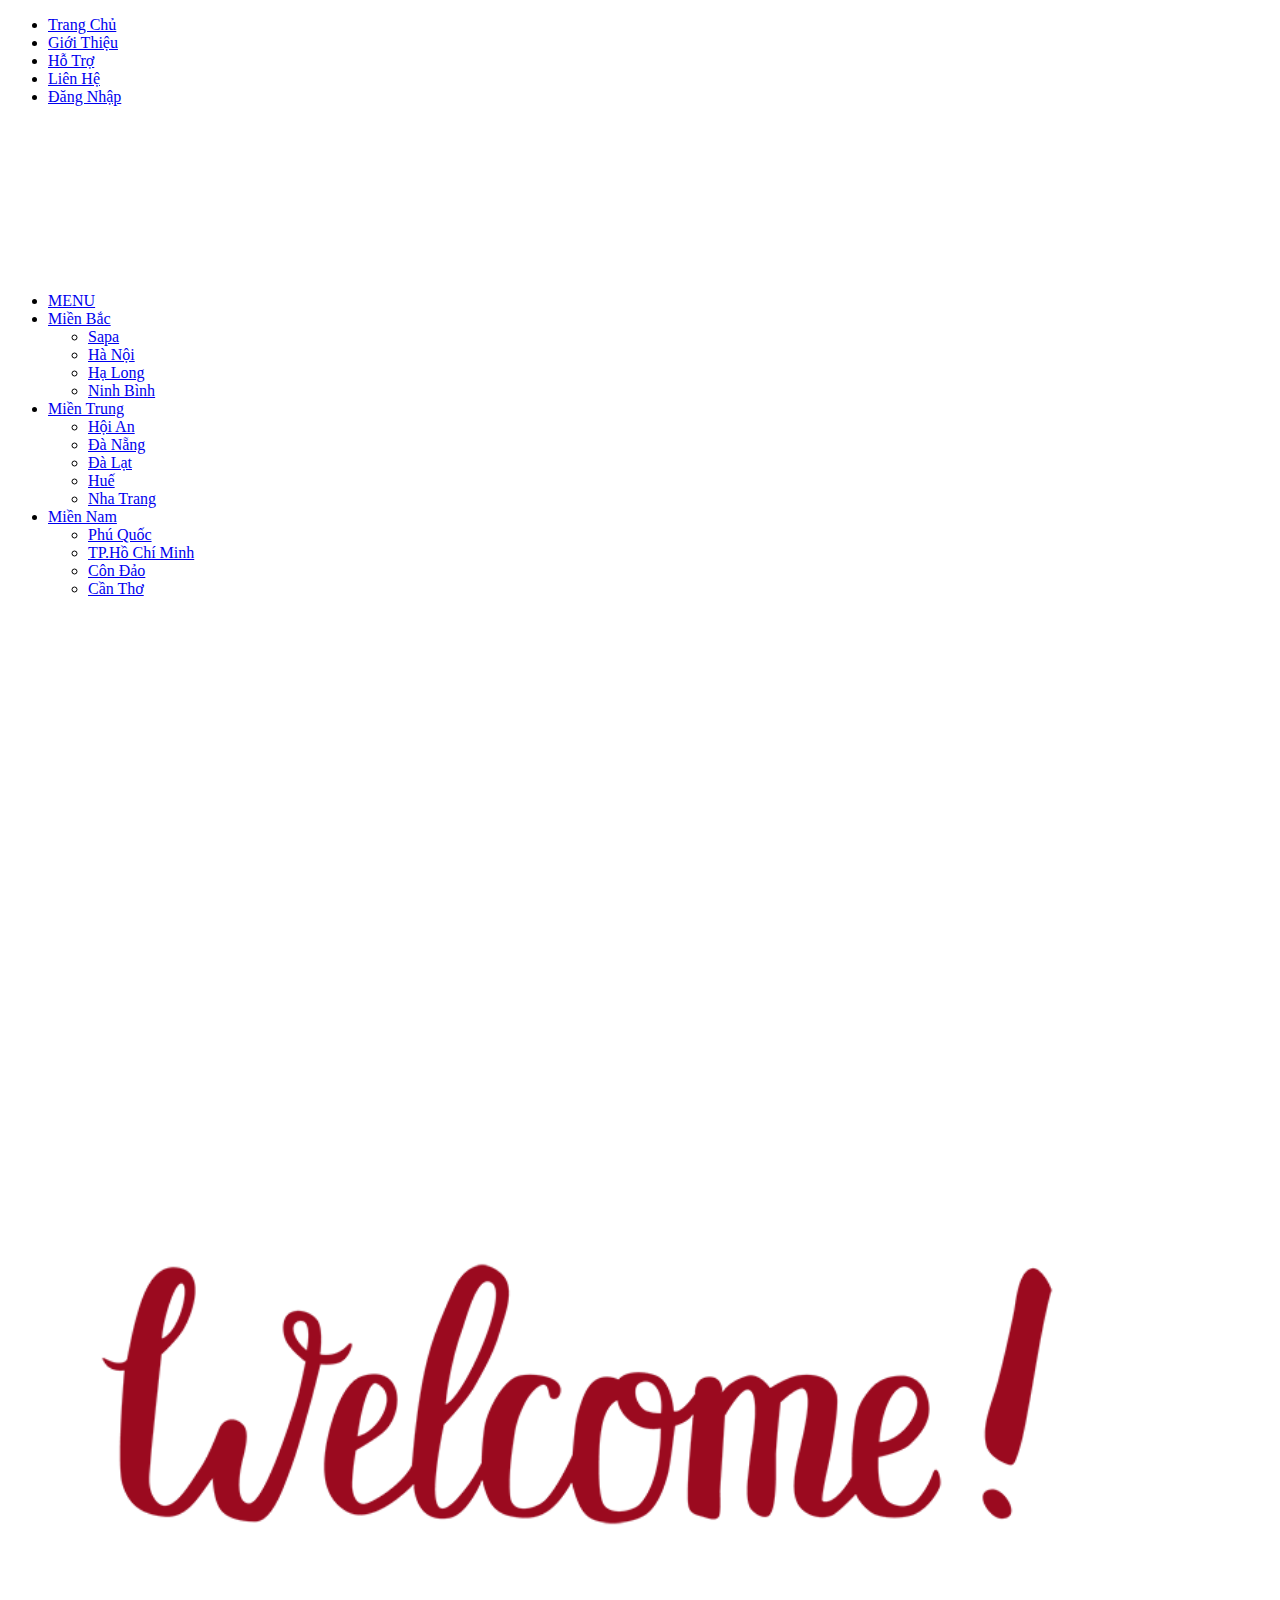
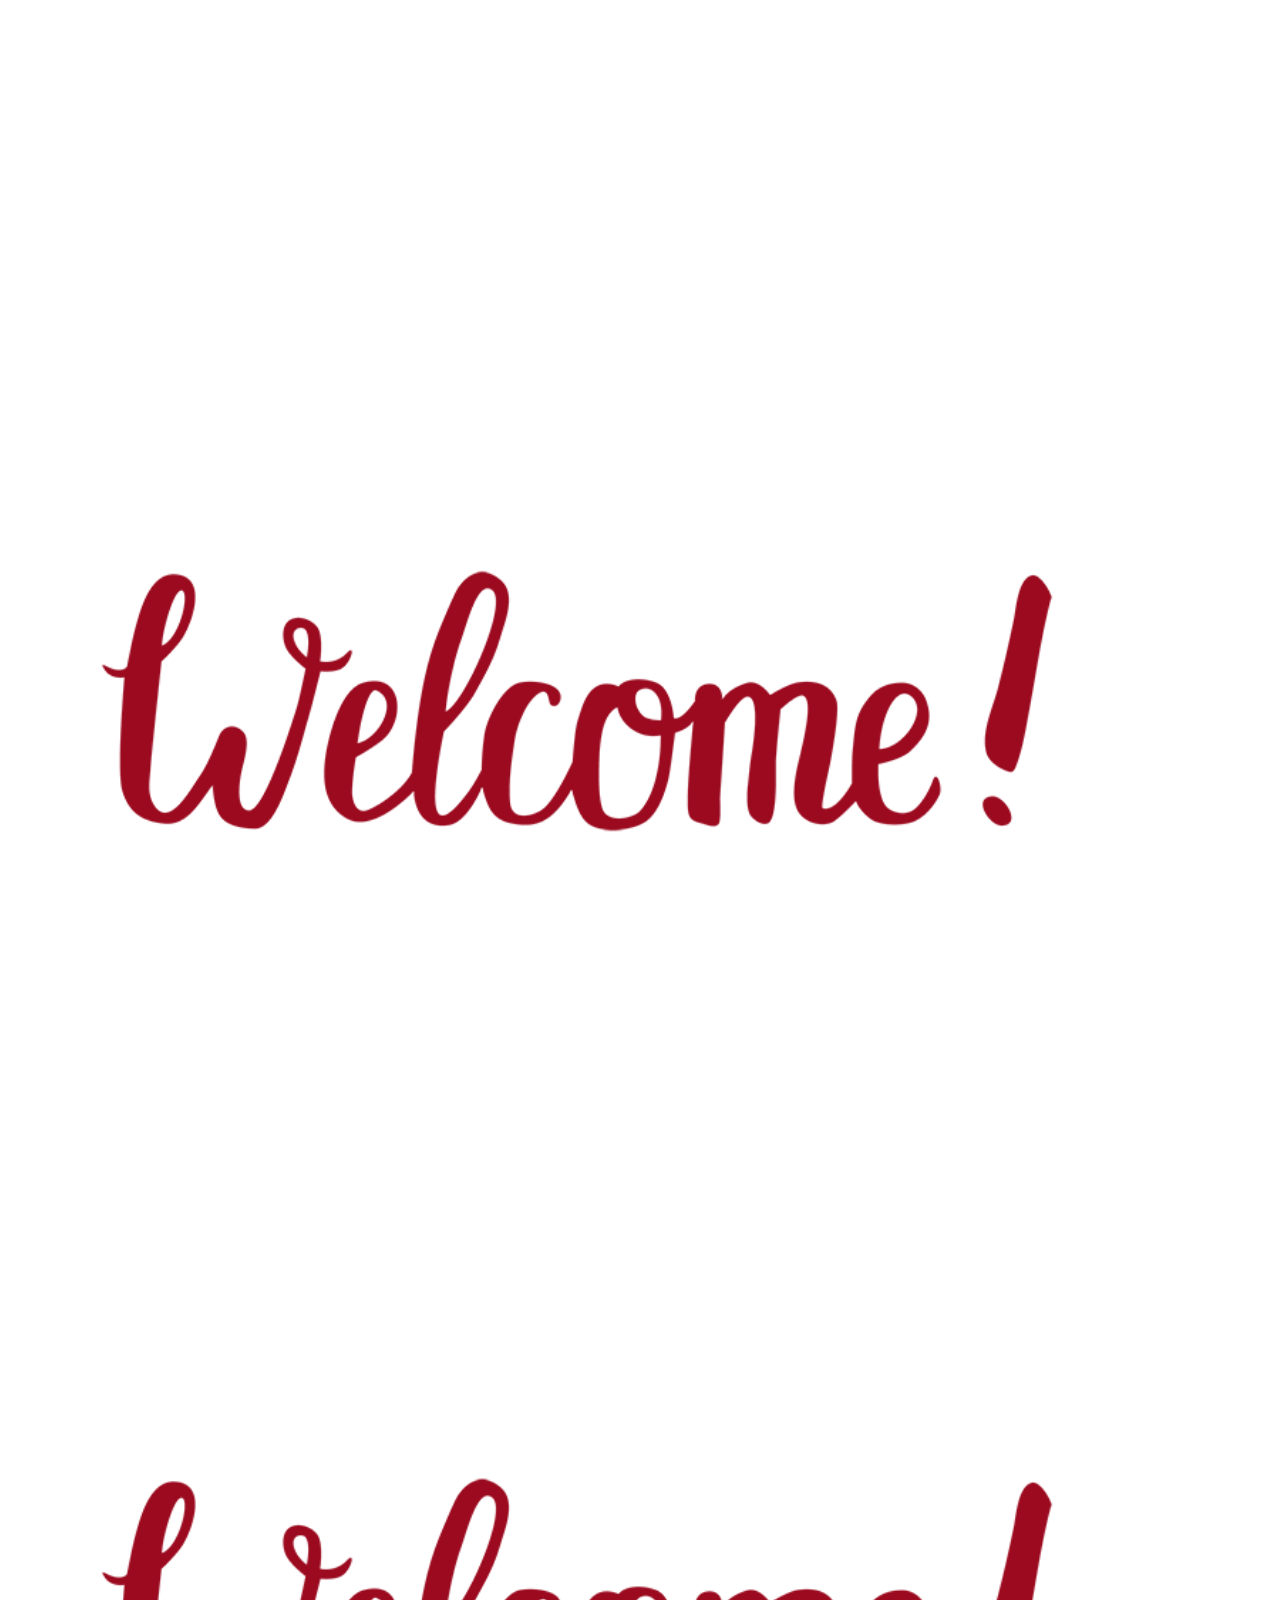
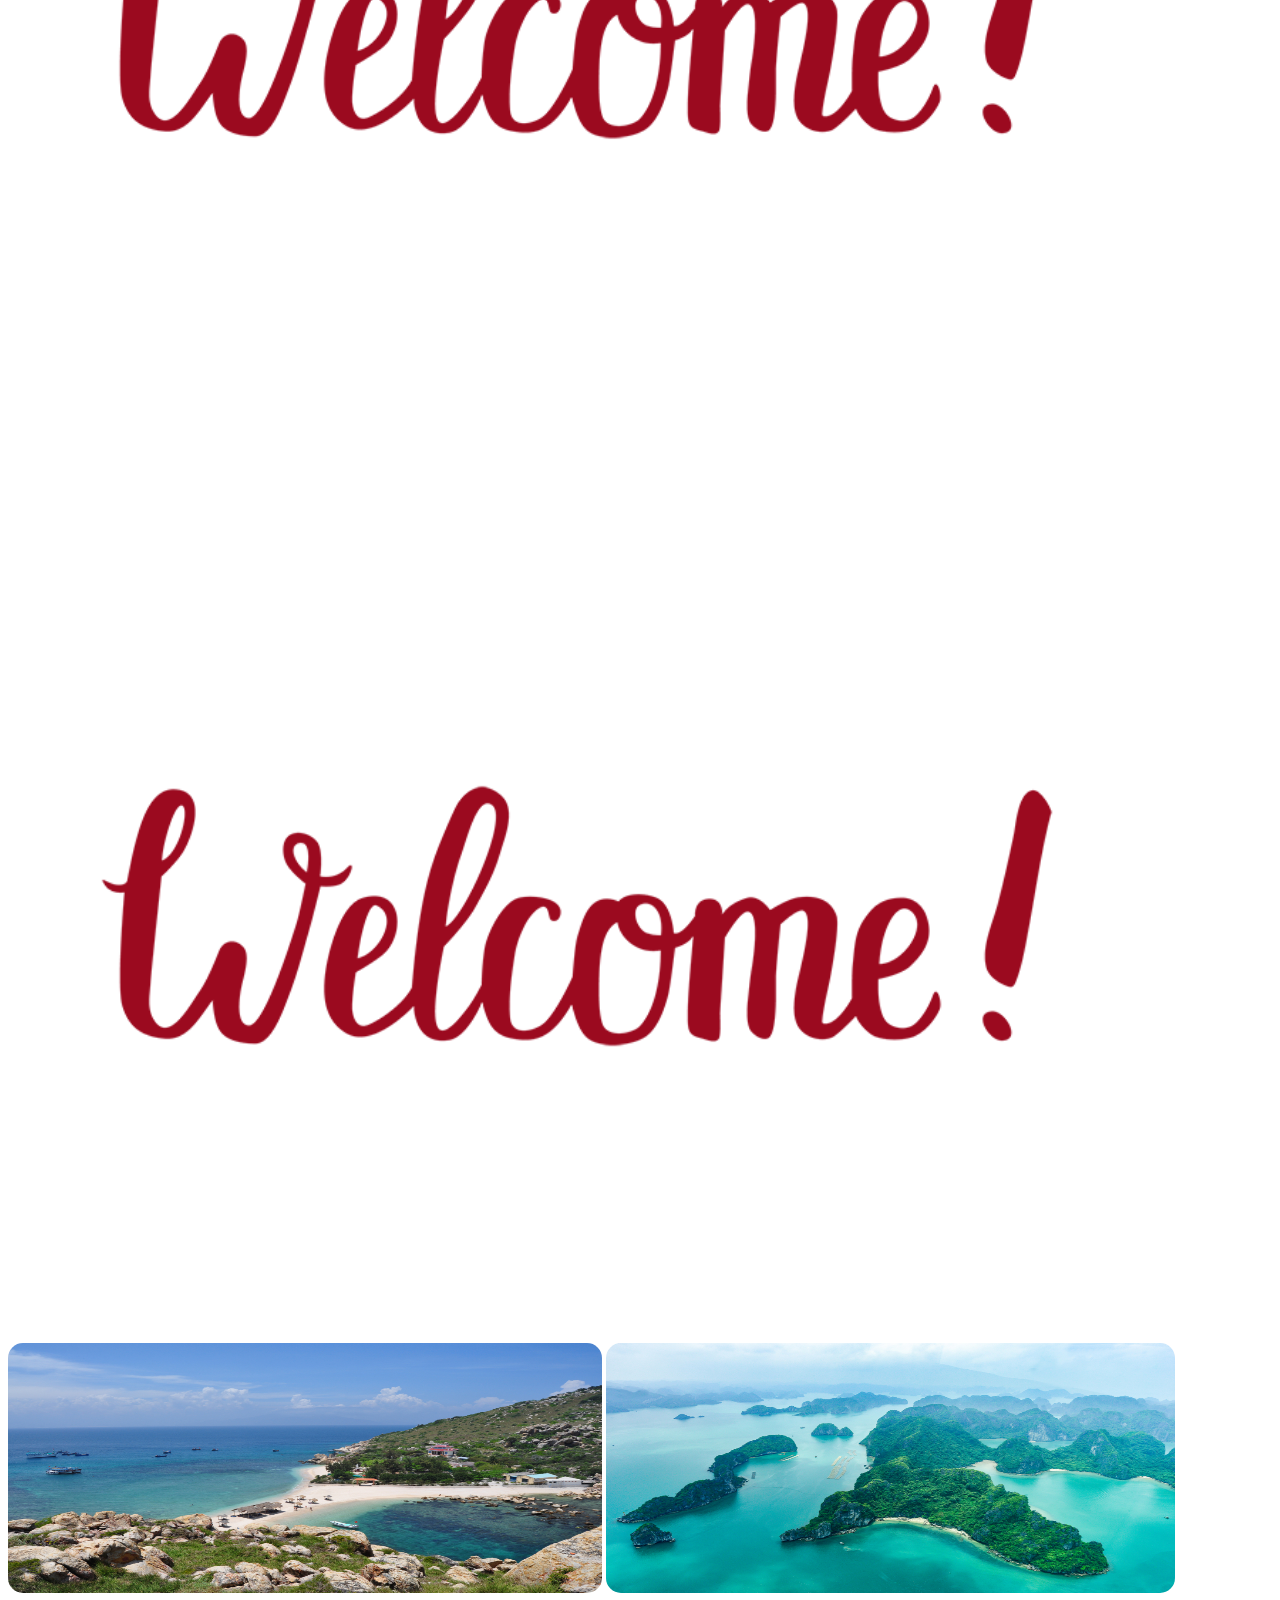
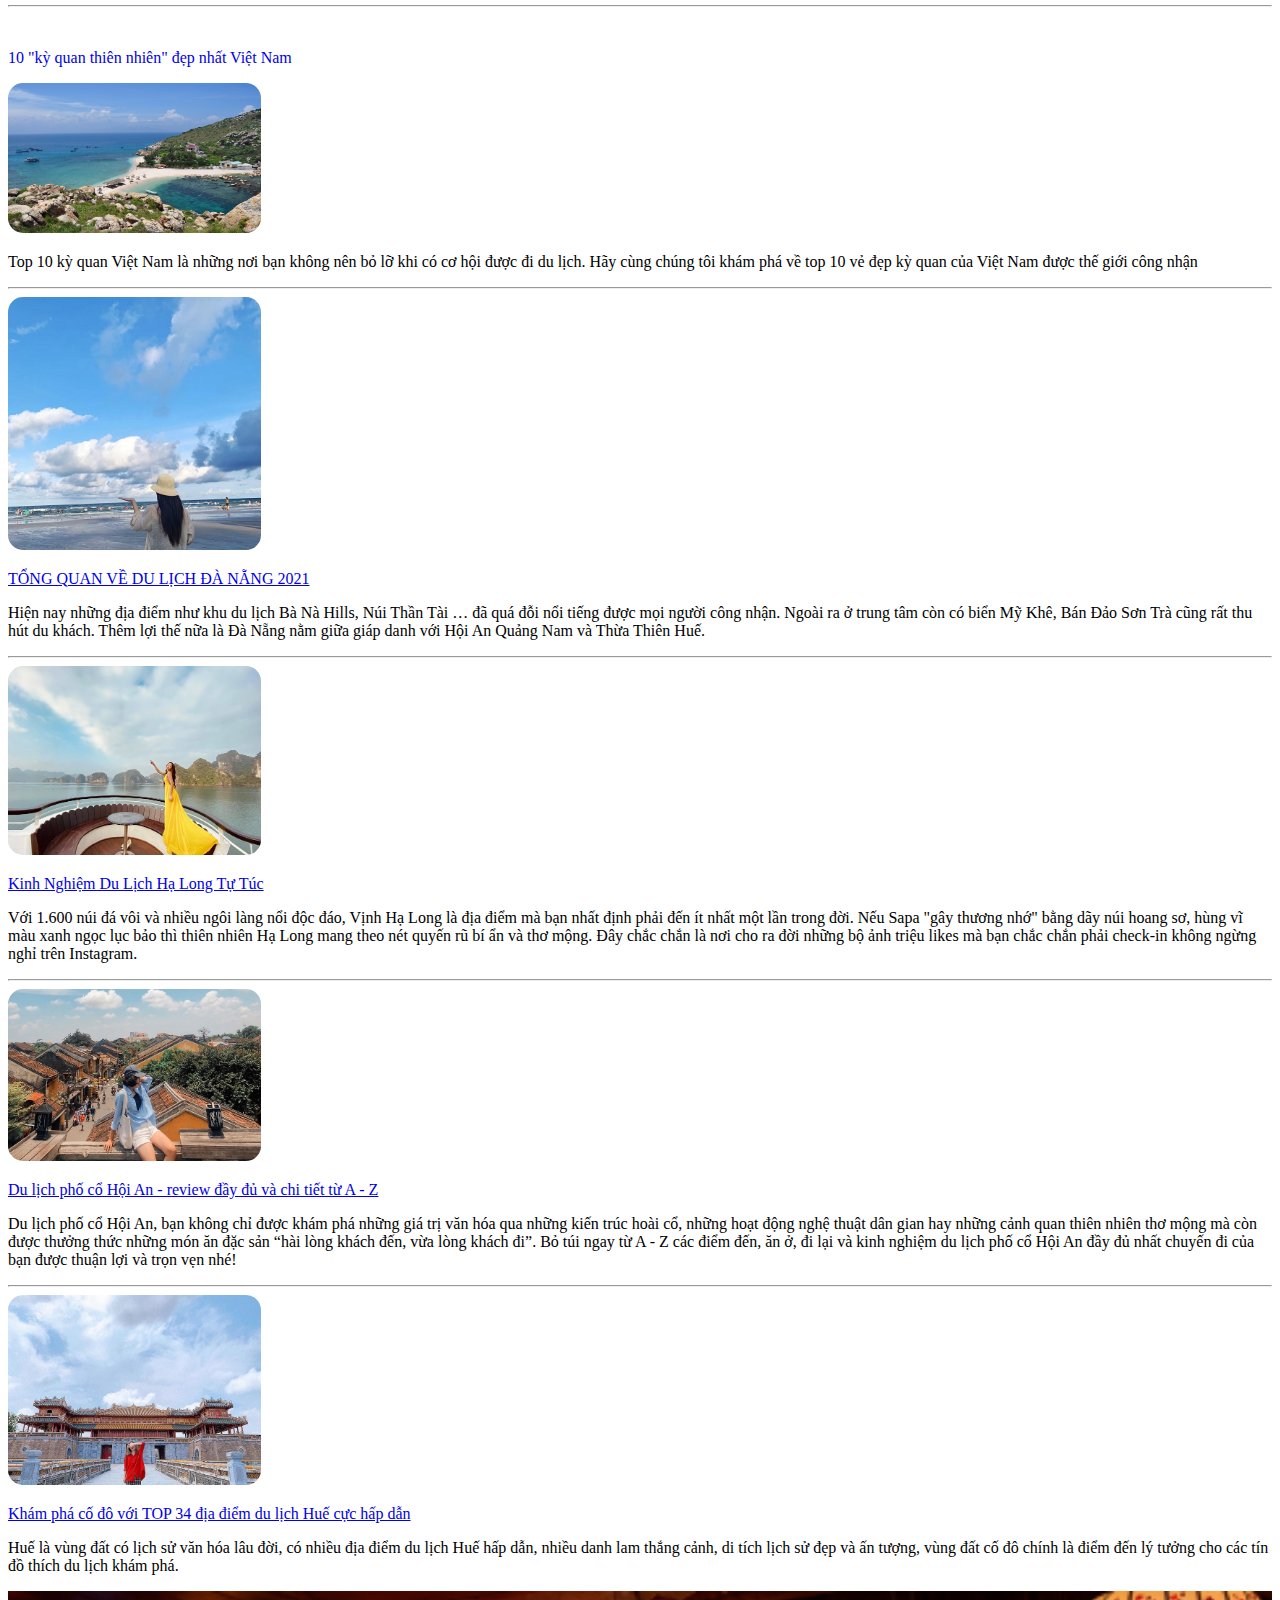
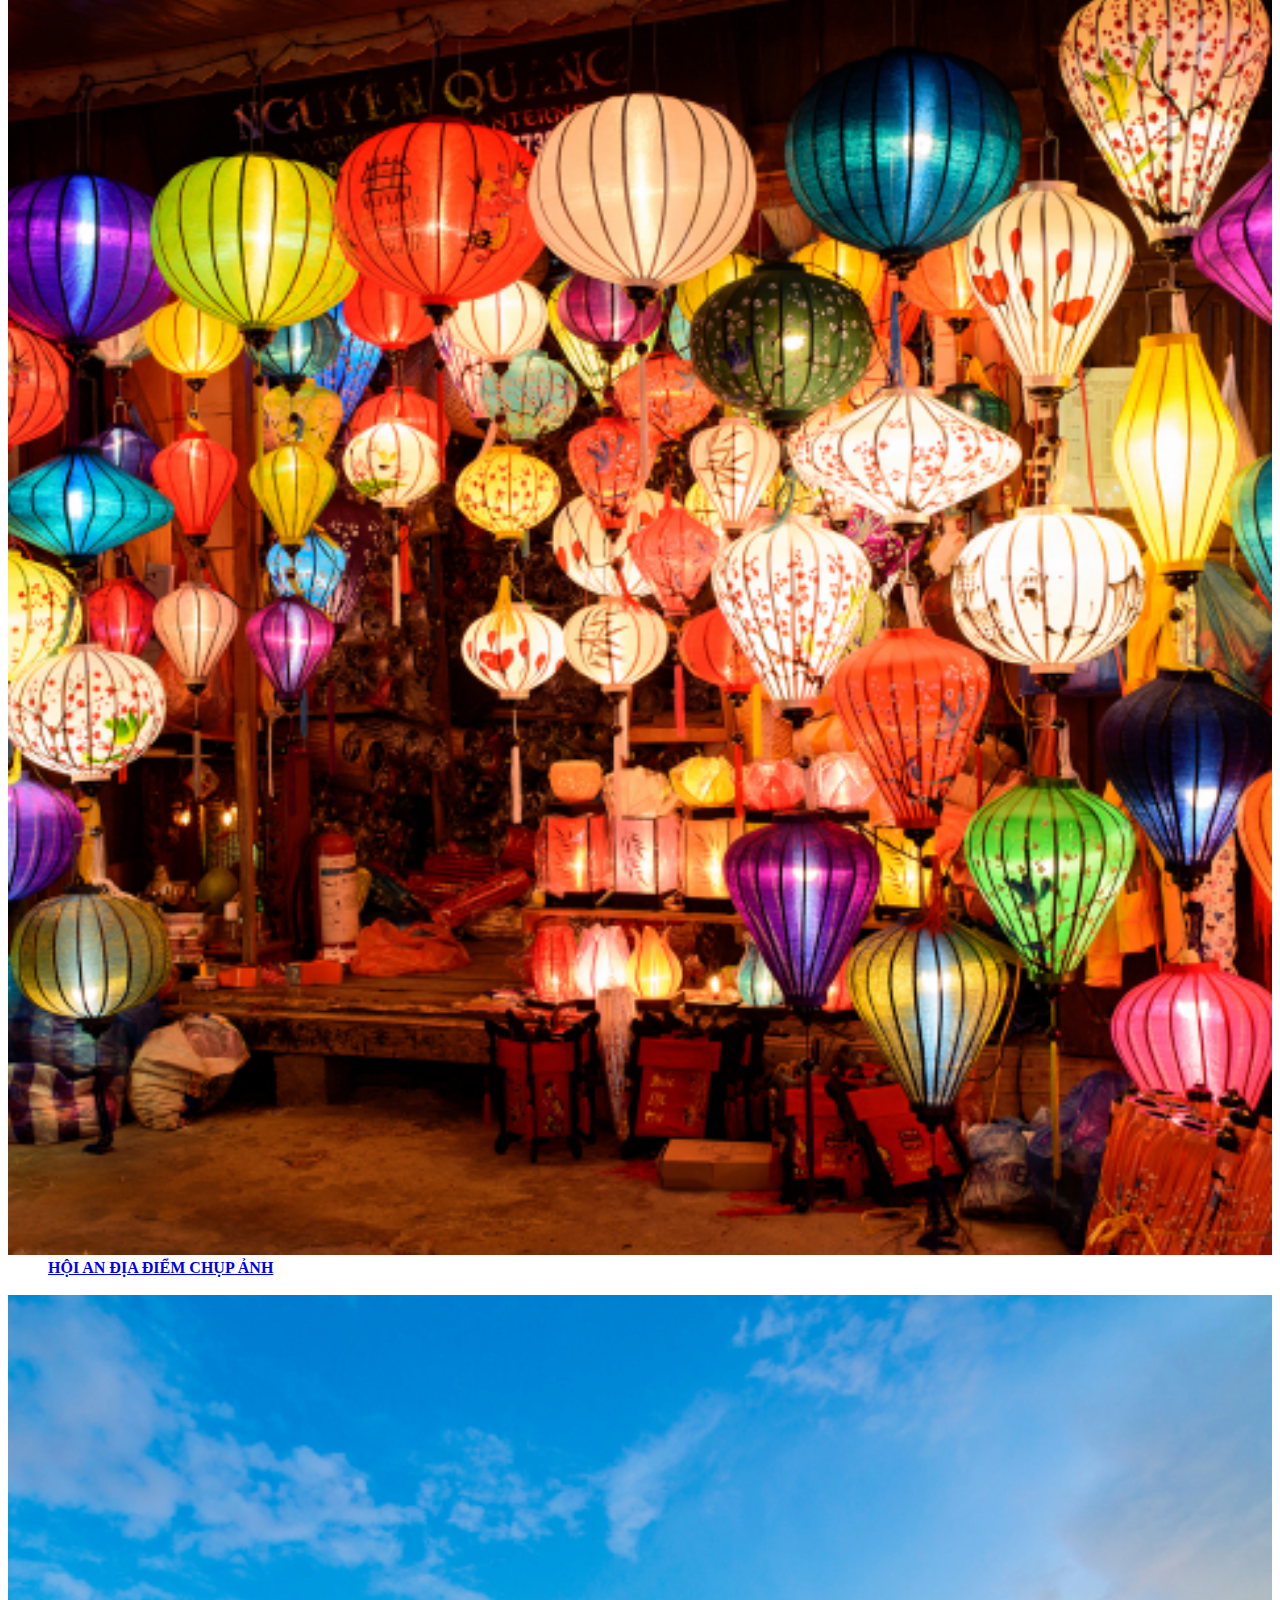
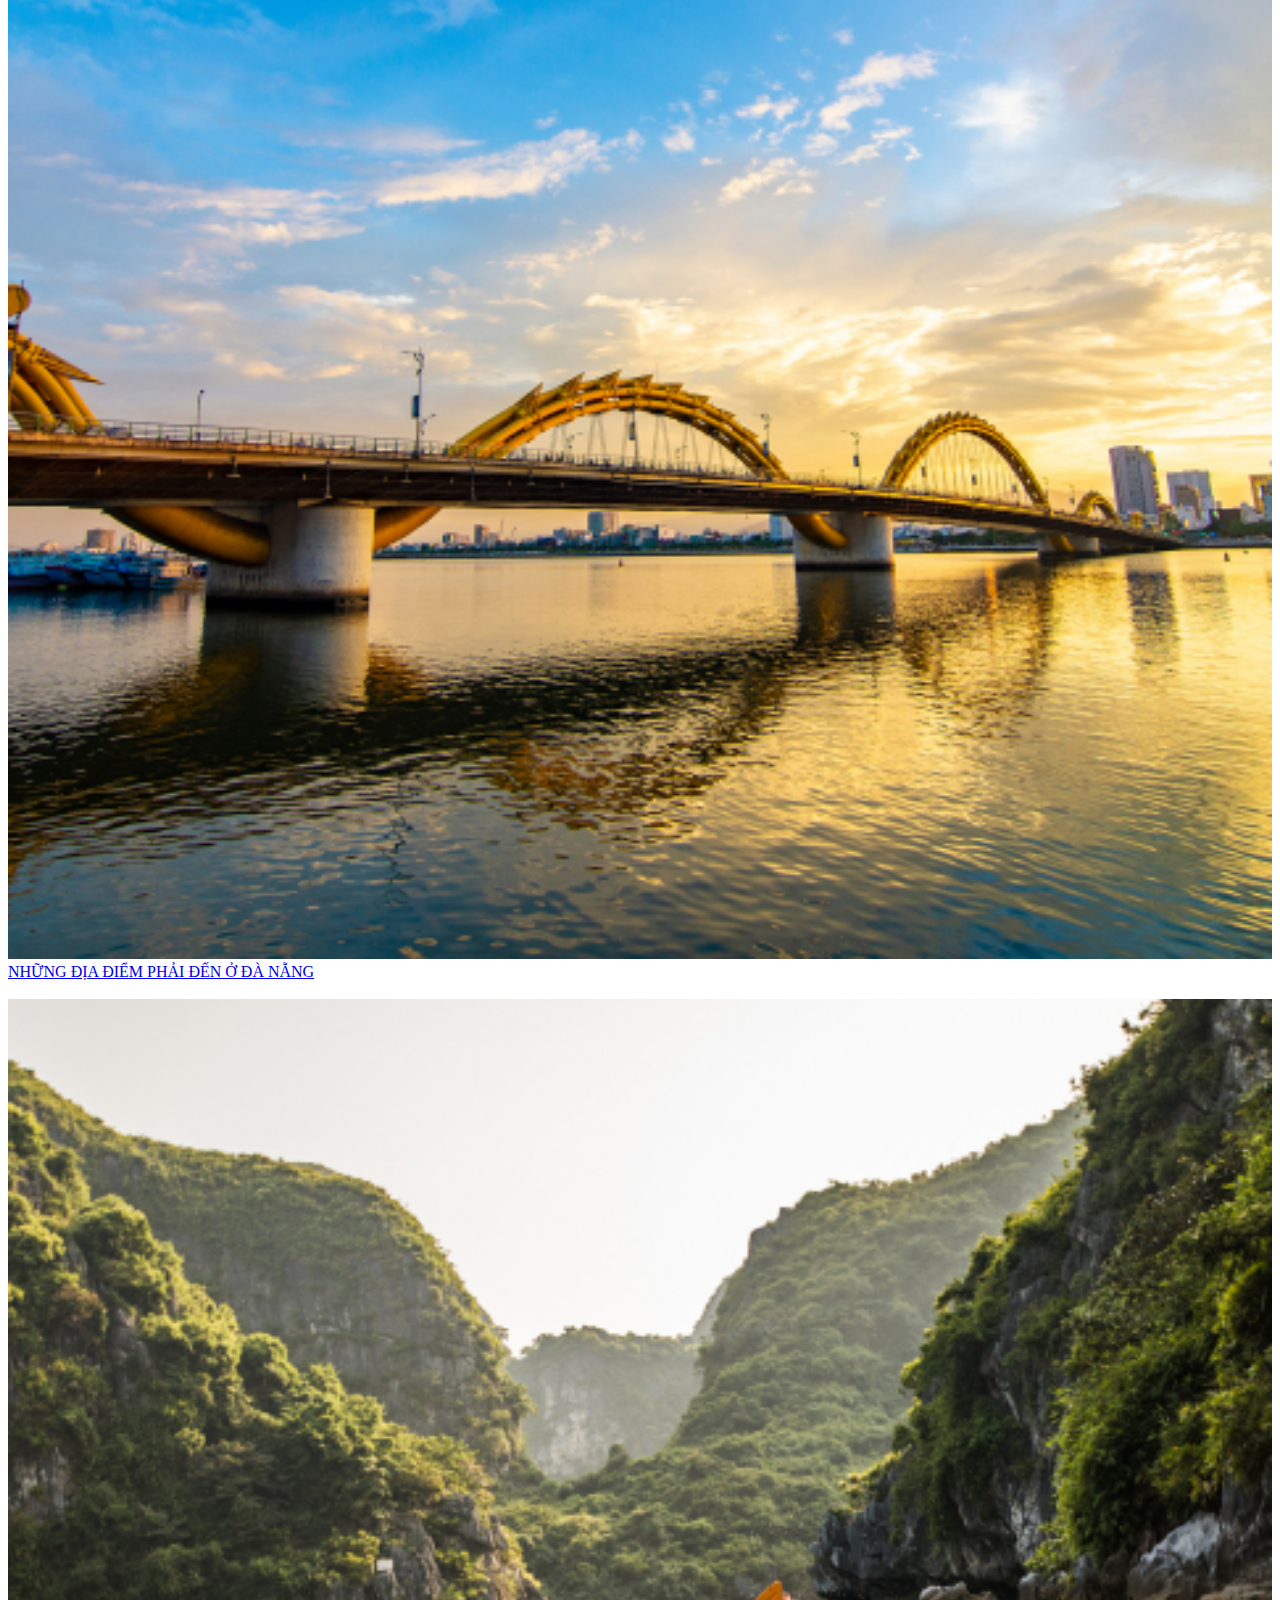
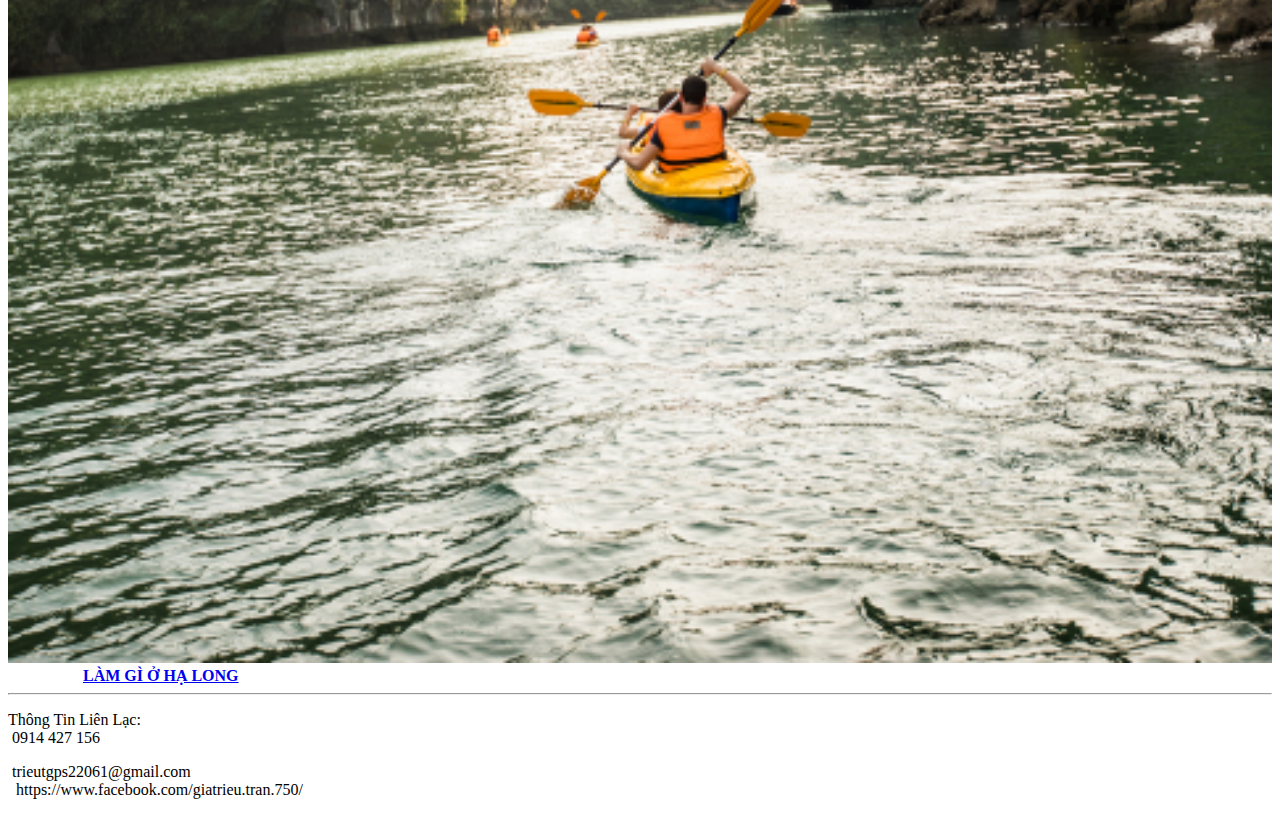
==== index.html @ 18632a87 "up1" ====
<!DOCTYPE html>
<html lang="en">

<head>
    <meta charset="UTF-8">
    <meta http-equiv="X-UA-Compatible" content="IE=edge">
    <meta name="viewport" content="width=device-width, initial-scale=1.0">
    <title>Du Lịch 3 Miền</title>
    <link rel="stylesheet" href="index.css">
    <link rel="stylesheet" href="https://use.fontawesome.com/releases/v5.15.4/css/all.css"
        integrity="sha384-DyZ88mC6Up2uqS4h/KRgHuoeGwBcD4Ng9SiP4dIRy0EXTlnuz47vAwmeGwVChigm" crossorigin="anonymous" />

</head>

<body>
    <nav>
        <ul class="hmenu">
            <li><a href="review.html"><i class="fas fa-home"></i>Trang Chủ</a></li>
            <li><a href="#"><i class="fas fa-address-card"></i>Giới Thiệu</a></li>
            <li><a href="#"><i class="fas fa-question-circle"></i>Hỗ Trợ</a></li>
            <li><a href="#"><i class="fas fa-phone"></i>Liên Hệ</a></li>
            <li><a href="dangnhap.html"><i class="fas fa-light fa-user-check"></i>Đăng Nhập</a></li>
        </ul>
    </nav>
    <video autoplay muted loop>
        <source src="/imges/Viet Nam Top Review.mp4">
    </video>
    <div class="boxcenter">
        <nav>
            <div class="boxleft">
                <ul class="menu">
                    <li><a href="#"><i class="fas fa-bars"></i>MENU</a></li>
                    <li><a href="#"><i class="fas fa-caret-down"></i>Miền Bắc</a>
                        <ul>
                            <li><a href="sapa.html"><i class="fas fa-caret-right"></i>Sapa</a></li>
                            <li><a href="#"><i class="fas fa-caret-right"></i>Hà Nội</a></li>
                            <li><a href="#"><i class="fas fa-caret-right"></i>Hạ Long</a></li>
                            <li><a href="#"><i class="fas fa-caret-right"></i>Ninh Bình</a></li>
                        </ul>
                    </li>
                    <li><a href="#"><i class="fas fa-caret-down"></i>Miền Trung</a>
                        <ul>
                            <li><a href="hoian.html"><i class="fas fa-caret-right"></i>Hội An</a></li>
                            <li><a href="#"><i class="fas fa-caret-right"></i>Đà Nẵng</a></li>
                            <li><a href="#"><i class="fas fa-caret-right"></i>Đà Lạt</a></li>
                            <li><a href="#"><i class="fas fa-caret-right"></i>Huế</a></li>
                            <li><a href="#"><i class="fas fa-caret-right"></i>Nha Trang</a></li>
                        </ul>
                    </li>
                    <li><a href="#"><i class="fas fa-caret-down"></i></i>Miền Nam</a>
                        <ul>
                            <li><a href="phuquoc.html"><i class="fas fa-caret-right"></i>Phú Quốc</a></li>
                            <li><a href="#"><i class="fas fa-caret-right"></i>TP.Hồ Chí Minh</a></li>
                            <li><a href="#"><i class="fas fa-caret-right"></i>Côn Đảo</a></li>
                            <li><a href="#"><i class="fas fa-caret-right"></i>Cần Thơ</a></li>
                        </ul>
                    </li>
                </ul>
                <img src="/imges/welcome.gif" alt="" width="90%" style="margin-top: 350px;">
                <img src="/imges/welcome.gif" alt="" width="90%" style="margin-top: 50px;">
                <img src="/imges/welcome.gif" alt="" width="90%" style="margin-top: 50px;">
                <img src="/imges/welcome.gif" alt="" width="90%" style="margin-top: 50px;">
            </div>
        </nav>
        <div class="boxmid">
            <img src="/imges/shutterstock_1556265590_resize.jpg" alt="" width="47%" height="250px"
                style="border-radius: 15px;">
            <img src="/imges/Ha_Long_Bay-1945_resize.jpg" alt="" height="250px" width="45%"
                style="border-radius: 15px;">
            <hr>
            <img src="/imges/kyquan.jpg.crdownload" alt="" width="20%" style="border-radius: 15px;">
            <p>
                <a style="text-decoration: none" href="kyquan.html">
                    <p>10 "kỳ quan thiên nhiên" đẹp nhất Việt Nam</p>
                </a>
            </p>
            <img src="/imges/shutterstock_1556265590_resize.jpg" alt="" width="20%" height="150px"
                style="border-radius: 15px;">
            <p>
                Top 10 kỳ quan Việt Nam là những nơi bạn không nên bỏ lỡ khi có cơ hội được đi du lịch. Hãy cùng chúng
                tôi khám phá về top 10 vẻ đẹp kỳ quan của Việt Nam được thế giới công nhận
            </p>
            <hr>
            <img src="/imges/danang.jpg" alt="" width="20%" style="border-radius: 15px;">
            <p>
                <a href=" #">
                    <p>
                        TỔNG QUAN VỀ DU LỊCH ĐÀ NẴNG 2021
                    </p>
                </a>
            </p>
            <p>
                Hiện nay những địa điểm như khu du lịch Bà Nà Hills, Núi Thần Tài … đã quá đỗi nổi tiếng được mọi
                người
                công nhận. Ngoài ra ở trung tâm còn có biển Mỹ Khê, Bán Đảo Sơn Trà cũng rất thu hút du khách. Thêm
                lợi
                thế nữa là Đà Nẵng nằm giữa giáp danh với Hội An Quảng Nam và Thừa Thiên Huế.
            </p>
            <hr>
            <img src="/imges/halong.jpg" alt="" width="20%" style="border-radius: 15px;">
            <p>
                <a href="#">
                    <p>
                        Kinh Nghiệm Du Lịch Hạ Long Tự Túc
                    </p>
                </a>
            </p>
            <p>
                Với 1.600 núi đá vôi và nhiều ngôi làng nổi độc đáo, Vịnh Hạ Long là địa điểm mà bạn nhất định phải
                đến
                ít nhất một lần trong đời. Nếu Sapa "gây thương nhớ" bằng dãy núi hoang sơ, hùng vĩ màu xanh ngọc
                lục
                bảo thì thiên nhiên Hạ Long mang theo nét quyến rũ bí ẩn và thơ mộng. Đây chắc chắn là nơi cho ra
                đời
                những bộ ảnh triệu likes mà bạn chắc chắn phải check-in không ngừng nghỉ trên Instagram.
            </p>
            <hr>
            <img src="/imges/hoi an.jpg" alt="" width="20%" style="border-radius: 15px;">
            <p>
                <a href="HoiAn.html">
                    <p>
                        Du lịch phố cổ Hội An - review đầy đủ và chi tiết từ A - Z
                    </p>
                </a>
            </p>
            <p>
                Du lịch phố cổ Hội An, bạn không chỉ được khám phá những giá trị văn hóa qua những kiến trúc hoài
                cổ,
                những hoạt động nghệ thuật dân gian hay những cảnh quan thiên nhiên thơ mộng mà còn được thưởng thức
                những món ăn đặc sản “hài lòng khách đến, vừa lòng khách đi”. Bỏ túi ngay từ A - Z các điểm đến, ăn
                ở,
                đi lại và kinh nghiệm du lịch phố cổ Hội An đầy đủ nhất chuyến đi của bạn được thuận lợi và trọn vẹn
                nhé!
            </p>
            <hr>
            <img src="/imges/hue.jpg" alt="" width="20%" style="border-radius: 15px;">
            <p>
                <a href="#">
                    <p>
                        Khám phá cố đô với TOP 34 địa điểm du lịch Huế cực hấp dẫn
                    </p>
                </a>
            </p>
            <p>
                Huế là vùng đất có lịch sử văn hóa lâu đời, có nhiều địa điểm du lịch Huế hấp dẫn, nhiều danh lam
                thắng
                cảnh, di tích lịch sử đẹp và ấn tượng, vùng đất cố đô chính là điểm đến lý tưởng cho các tín đồ
                thích du
                lịch khám phá.
            </p>
        </div>
        </section>
        <div class="boxright">
            <a href="HoiAn.html">
                <img src="/imges/Hoi An 0003.jpg" alt="" width="100%"><Strong style="padding: 0 40px;">HỘI AN ĐỊA ĐIỂM
                    CHỤP ẢNH</Strong>
            </a>
            <br>
            <br>
            <a href="#">
                <img src="/imges/DaNang0025.jpg" alt="" width="100%">
                <STr>NHỮNG ĐỊA ĐIỂM PHẢI ĐẾN Ở ĐÀ NẴNG</STr>
            </a>
            <br>
            <br>
            <a href="#">
                <img src="/imges/HạLong2222.jpg" alt="" width="100%"><strong style="padding: 0 75px;">LÀM GÌ Ở HẠ
                    LONG</strong>
            </a>
        </div>
    </div>
    <hr>
    <footer>
        <p>Thông Tin Liên Lạc: <br>
            <i class="fas fa-phone-square"></i>&nbsp;0914 427 156 <br>
        <p><i class="fas fa-envelope"></i>&nbsp;trieutgps22061@gmail.com <br>
            <i class="fab fa-facebook"></i>&nbsp; https://www.facebook.com/giatrieu.tran.750/
        </p>
        </p>
    </footer>
</body>

</html>
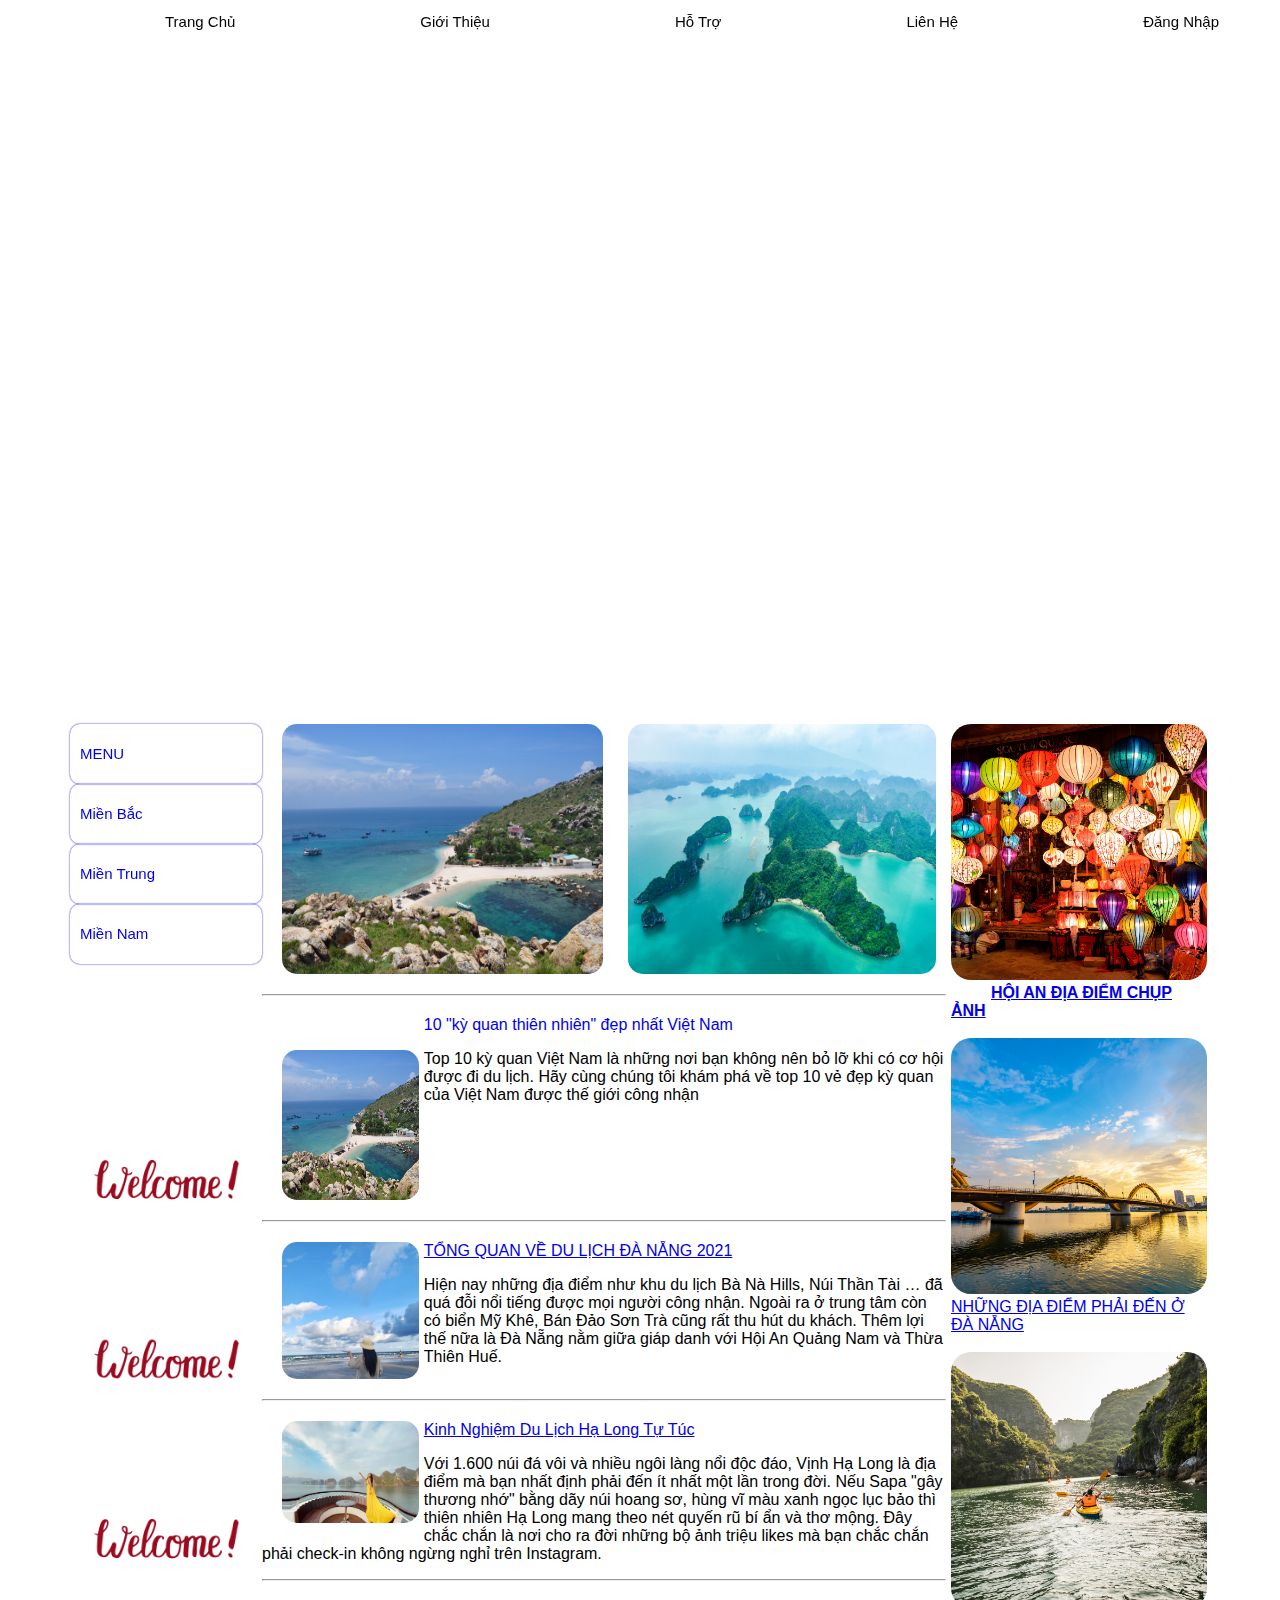
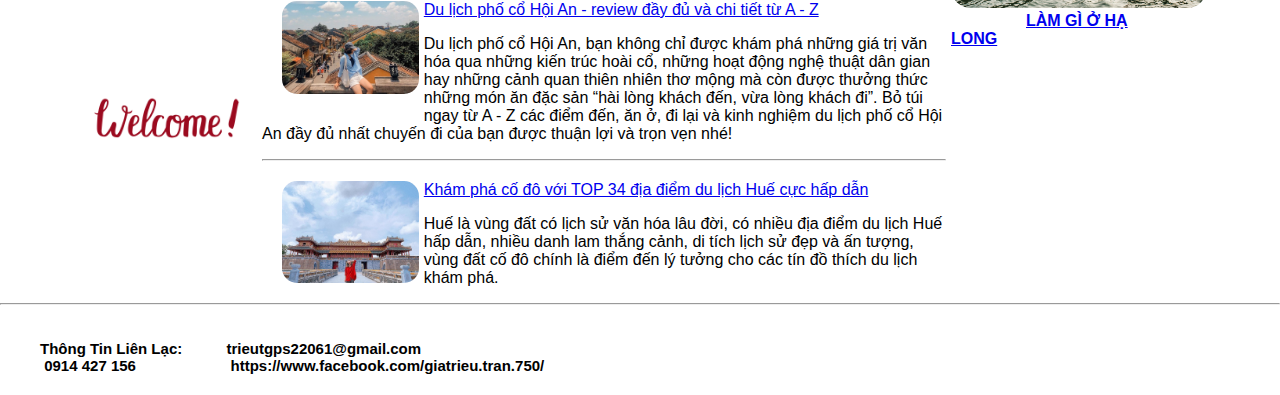
==== commit b1299deb: "up" ====
--- a/index.html
+++ b/index.html
@@ -23,7 +23,7 @@
         </ul>
     </nav>
     <video autoplay muted loop>
-        <source src="/imges/Viet Nam Top Review.mp4">
+        <source src="Viet Nam Top Review.mp4">
     </video>
     <div class="boxcenter">
         <nav>
@@ -56,32 +56,32 @@
                         </ul>
                     </li>
                 </ul>
-                <img src="/imges/welcome.gif" alt="" width="90%" style="margin-top: 350px;">
-                <img src="/imges/welcome.gif" alt="" width="90%" style="margin-top: 50px;">
-                <img src="/imges/welcome.gif" alt="" width="90%" style="margin-top: 50px;">
-                <img src="/imges/welcome.gif" alt="" width="90%" style="margin-top: 50px;">
+                <img src="welcome.gif" alt="" width="90%" style="margin-top: 350px;">
+                <img src="welcome.gif" alt="" width="90%" style="margin-top: 50px;">
+                <img src="welcome.gif" alt="" width="90%" style="margin-top: 50px;">
+                <img src="welcome.gif" alt="" width="90%" style="margin-top: 50px;">
             </div>
         </nav>
         <div class="boxmid">
-            <img src="/imges/shutterstock_1556265590_resize.jpg" alt="" width="47%" height="250px"
+            <img src="shutterstock_1556265590_resize.jpg" alt="" width="47%" height="250px"
                 style="border-radius: 15px;">
-            <img src="/imges/Ha_Long_Bay-1945_resize.jpg" alt="" height="250px" width="45%"
+            <img src="Ha_Long_Bay-1945_resize.jpg" alt="" height="250px" width="45%"
                 style="border-radius: 15px;">
             <hr>
-            <img src="/imges/kyquan.jpg.crdownload" alt="" width="20%" style="border-radius: 15px;">
+            <img src="kyquan.jpg.crdownload" alt="" width="20%" style="border-radius: 15px;">
             <p>
                 <a style="text-decoration: none" href="kyquan.html">
                     <p>10 "kỳ quan thiên nhiên" đẹp nhất Việt Nam</p>
                 </a>
             </p>
-            <img src="/imges/shutterstock_1556265590_resize.jpg" alt="" width="20%" height="150px"
+            <img src="shutterstock_1556265590_resize.jpg" alt="" width="20%" height="150px"
                 style="border-radius: 15px;">
             <p>
                 Top 10 kỳ quan Việt Nam là những nơi bạn không nên bỏ lỡ khi có cơ hội được đi du lịch. Hãy cùng chúng
                 tôi khám phá về top 10 vẻ đẹp kỳ quan của Việt Nam được thế giới công nhận
             </p>
             <hr>
-            <img src="/imges/danang.jpg" alt="" width="20%" style="border-radius: 15px;">
+            <img src="danang.jpg" alt="" width="20%" style="border-radius: 15px;">
             <p>
                 <a href=" #">
                     <p>
@@ -97,7 +97,7 @@
                 thế nữa là Đà Nẵng nằm giữa giáp danh với Hội An Quảng Nam và Thừa Thiên Huế.
             </p>
             <hr>
-            <img src="/imges/halong.jpg" alt="" width="20%" style="border-radius: 15px;">
+            <img src="halong.jpg" alt="" width="20%" style="border-radius: 15px;">
             <p>
                 <a href="#">
                     <p>
@@ -115,7 +115,7 @@
                 những bộ ảnh triệu likes mà bạn chắc chắn phải check-in không ngừng nghỉ trên Instagram.
             </p>
             <hr>
-            <img src="/imges/hoi an.jpg" alt="" width="20%" style="border-radius: 15px;">
+            <img src="hoi an.jpg" alt="" width="20%" style="border-radius: 15px;">
             <p>
                 <a href="HoiAn.html">
                     <p>
@@ -133,7 +133,7 @@
                 nhé!
             </p>
             <hr>
-            <img src="/imges/hue.jpg" alt="" width="20%" style="border-radius: 15px;">
+            <img src="hue.jpg" alt="" width="20%" style="border-radius: 15px;">
             <p>
                 <a href="#">
                     <p>
@@ -152,19 +152,19 @@
         </section>
         <div class="boxright">
             <a href="HoiAn.html">
-                <img src="/imges/Hoi An 0003.jpg" alt="" width="100%"><Strong style="padding: 0 40px;">HỘI AN ĐỊA ĐIỂM
+                <img src="Hoi An 0003.jpg" alt="" width="100%"><Strong style="padding: 0 40px;">HỘI AN ĐỊA ĐIỂM
                     CHỤP ẢNH</Strong>
             </a>
             <br>
             <br>
             <a href="#">
-                <img src="/imges/DaNang0025.jpg" alt="" width="100%">
+                <img src="DaNang0025.jpg" alt="" width="100%">
                 <STr>NHỮNG ĐỊA ĐIỂM PHẢI ĐẾN Ở ĐÀ NẴNG</STr>
             </a>
             <br>
             <br>
             <a href="#">
-                <img src="/imges/HạLong2222.jpg" alt="" width="100%"><strong style="padding: 0 75px;">LÀM GÌ Ở HẠ
+                <img src="HạLong2222.jpg" alt="" width="100%"><strong style="padding: 0 75px;">LÀM GÌ Ở HẠ
                     LONG</strong>
             </a>
         </div>
--- a/index.css
+++ b/index.css
@@ -0,0 +1,150 @@
+video{
+    width: 100%;
+}
+body{
+    margin: 0;
+    font-family: Arial, sans-serif;
+}
+.boxcenter{
+    width: 100%;
+    margin: 0px auto;
+    margin-top: 20px;
+}
+.boxleft{
+    float: left;
+    width: 15%;
+    float: top;
+    margin-left: 70px; 
+    min-height: 600px;  
+}
+.boxleft img{
+   display: block;
+   float:left;
+   margin-left: 10px;
+   margin-right: 10px;
+   float: top;
+}
+.boxmid{
+    float:left;
+    width: calc(55% - 20px);
+    min-height: 600px;  
+}
+.boxmid img{
+    float: left;
+    margin-left: 20px;
+    margin-bottom: 20px;
+    margin-right: 5px;
+}
+.boxright{
+    float: left;
+    width: 20%;
+    min-height: 600px;
+    margin-right: 20px;
+    margin-left: 5px;
+    min-height: auto;
+}
+.boxright img{
+    margin-right: 20px;
+    border-radius: 20px;
+    box-shadow: rgb(122, 25, 202);
+}
+hr{
+    clear: both;
+    margin-bottom: 20px;
+}
+.hmenu{
+    border-radius: 15px;
+    margin: 0px;
+    padding: 0px;
+    position: fixed;
+    list-style: none;
+    height: 40px;
+    overflow: hidden;
+    background-color: white;
+    width: 100%;
+}
+ul.hmenu>li>a{   /*chỉnh display menu*/
+    line-height: 40px;
+    text-decoration: none;
+    padding-left: 10px;
+    color:rgb(1, 5, 0);
+    font-size: 15px;   /*kích thước chữ*/
+    margin-left: 150px;   /*căn chỉnh lề*/
+    margin-right: 20px;
+}
+
+ul.hmenu>li{       /* chỉnh thành menu ngang*/ 
+    float: left;
+    margin: 0px auto;
+}
+ul.hmenu>li>a:hover{
+    color: red;
+}
+ul.hmenu>li>a>i{
+    font-size: 20px;
+    margin-right: 5px;
+ }
+/*----------------*/
+.menu{
+    margin: 0px;
+    padding: 0px;
+    border-radius: 10px;
+    list-style: none;
+    height: 40px;
+    position: fixed;
+    position: relative;
+}
+.menu>li>a{   /*chỉnh display menu*/
+    line-height: 60px; /*chiều cao giữa các dòng*/
+    display: block; /*chỉnh diện tích full*/
+    padding: 0; /*chỉnh lề "trên, dưới";"trái,phải"*/
+    box-shadow: 0 0 2px;
+    border-radius: 10px; /*duong con*/
+    text-decoration: none;
+    padding-left: 10px;
+    font-size: 15px;   /*kích thước chữ*/
+}
+.menu>li>ul{
+     display: none;
+     list-style: none;
+}
+.menu>li>ul>li>a{
+    text-decoration: none;
+    border-radius: 10px;
+    box-shadow: 0 0 2px;
+    height: 30px;
+    display: block;
+    padding: 5px 20px;
+    position: relative;
+}
+.menu>li>ul>li>a:hover{
+    color: red;
+}
+.menu>li:hover>ul{
+    display: block;
+}
+.menu>li>a:hover{
+    color: red;
+}
+.menu>li{
+    position: relative;
+}
+
+/*--------------------------------*/
+
+footer{
+    width: 100%;
+    height: 70px;
+}
+footer>p{
+    float: left;
+    margin-left: 40px;
+    font-size: 15px;
+    font-weight: bold; /*in đậm*/
+}
+video{
+    width: 100%;
+    height: 700px;
+
+}
+
